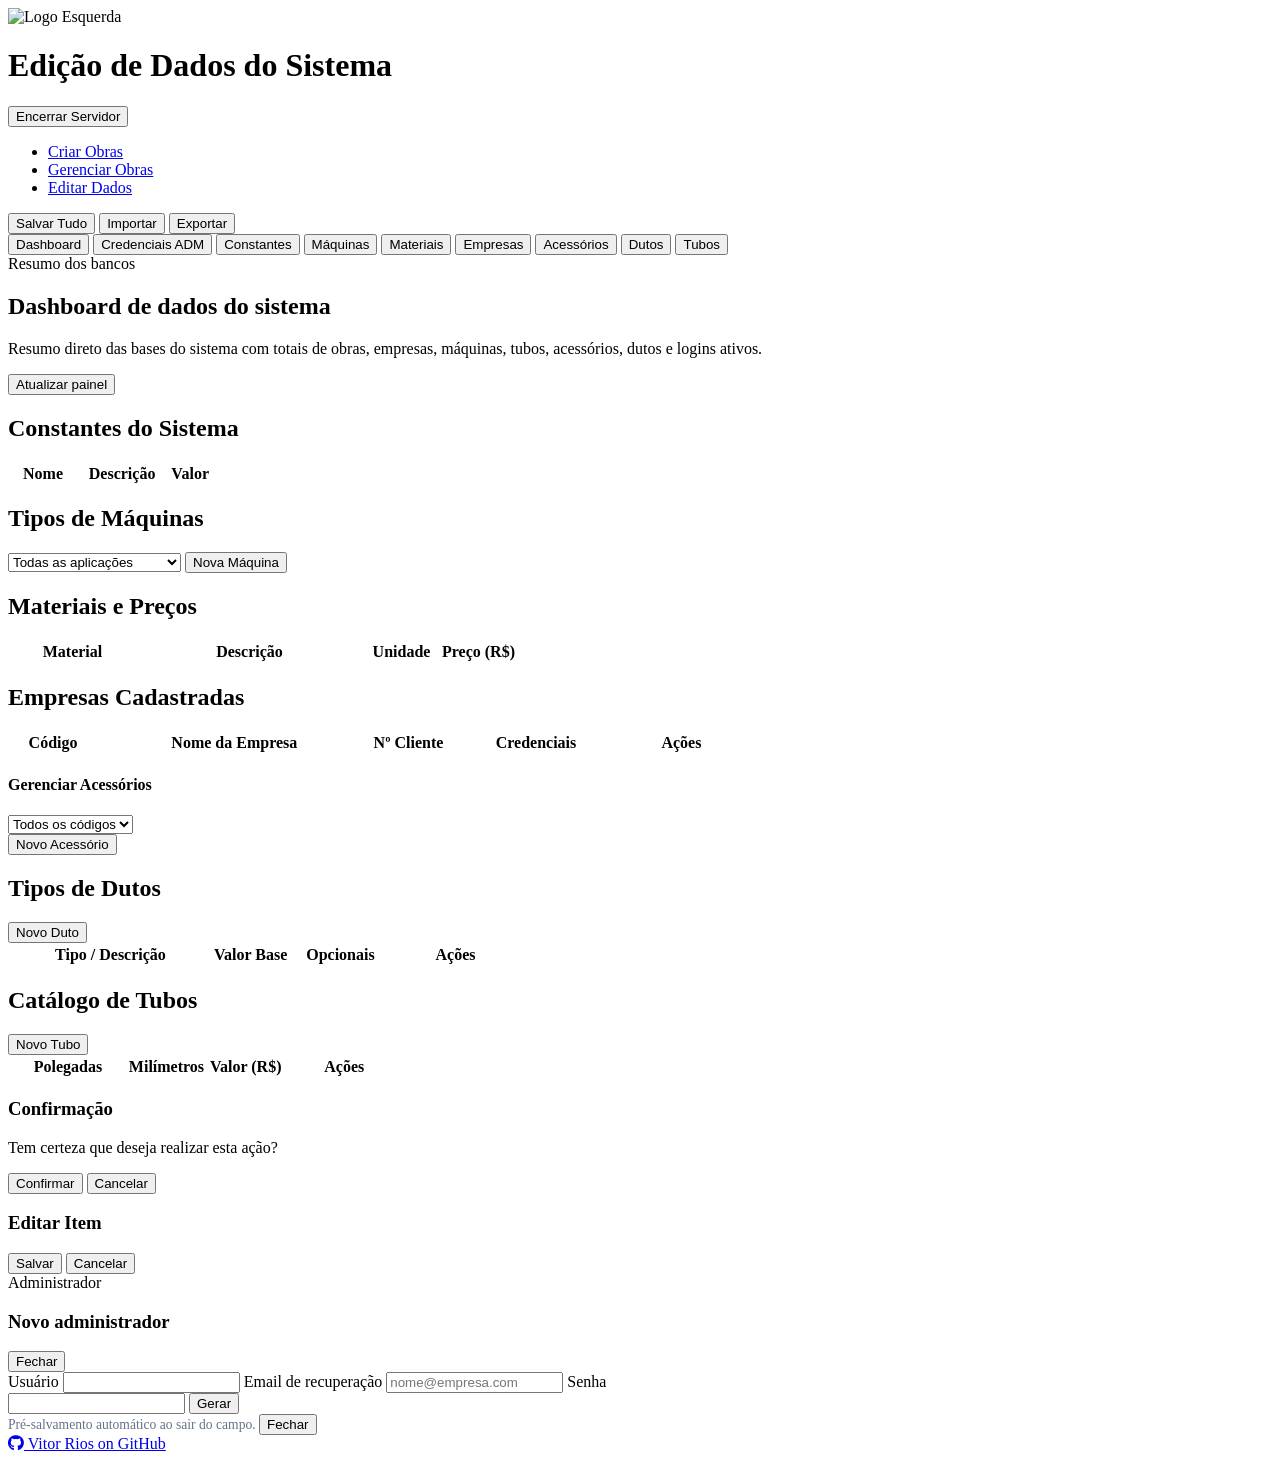
==== codigo/public/pages/admin/data/index.html @ 8c4014c0 "V2.5 implementação pre save automatico" ====
﻿<!DOCTYPE html>
<html lang="pt-BR">
<!-- HTML Para o ADM -->

<head>
    <meta charset="UTF-8">
    <meta name="viewport" content="width=device-width, initial-scale=1.0">
    <title>Admin | Dados | Sistema ESI</title>
    <link rel="icon" type="image/png" href="https://esienergia.com.br/wp-content/uploads/2024/02/favicon5.png">
    <link rel="stylesheet" href="/public/static/01_Create_Obra/main.css?v=20260819-1">
    <link rel="stylesheet" href="/public/static/03_Edit_data/edit_data.css?v=20260819-1">
    <link href="https://cdnjs.cloudflare.com/ajax/libs/font-awesome/6.5.0/css/all.min.css" rel="stylesheet">
    <style>
        .admin-email-config-panel {
            gap: var(--spacing-lg);
            padding: clamp(1.2rem, 1rem + 0.8vw, 1.7rem);
            border: 1px solid rgba(148, 163, 184, 0.22);
            border-radius: 20px;
            background:
                radial-gradient(circle at top right, rgba(15, 118, 110, 0.08), transparent 34%),
                linear-gradient(160deg, rgba(255, 255, 255, 0.98), rgba(248, 250, 252, 0.95));
            box-shadow:
                0 18px 40px rgba(15, 23, 42, 0.08),
                inset 0 1px 0 rgba(255, 255, 255, 0.7);
        }

        .admin-email-config-header {
            justify-content: flex-start;
            align-items: flex-start;
            padding-bottom: var(--spacing-sm);
            border-bottom: 1px solid rgba(148, 163, 184, 0.18);
        }

        .admin-email-config-grid {
            grid-template-columns: repeat(auto-fit, minmax(260px, 1fr));
            gap: 1rem;
        }

        .admin-email-field {
            gap: 0.55rem;
        }

        .admin-email-field span {
            color: #526071;
            font-size: 0.74rem;
            font-weight: 700;
            letter-spacing: 0.08em;
            text-transform: uppercase;
        }

        .admin-email-field input {
            width: 100%;
            min-height: 54px;
            padding: 0.95rem 1rem;
            border: 1px solid rgba(148, 163, 184, 0.36);
            border-radius: 14px;
            background: linear-gradient(180deg, rgba(255, 255, 255, 0.98), rgba(248, 250, 252, 0.96));
            color: #0f172a;
            font-size: 0.96rem;
            font-weight: 500;
            box-shadow:
                inset 0 1px 0 rgba(255, 255, 255, 0.85),
                0 10px 24px rgba(15, 23, 42, 0.05);
            transition:
                border-color 0.2s ease,
                box-shadow 0.2s ease,
                transform 0.2s ease,
                background-color 0.2s ease;
        }

        .admin-email-field input::placeholder {
            color: #94a3b8;
        }

        .admin-email-field input:hover {
            border-color: rgba(15, 118, 110, 0.34);
            box-shadow:
                inset 0 1px 0 rgba(255, 255, 255, 0.88),
                0 12px 28px rgba(15, 23, 42, 0.08);
        }

        .admin-email-field input:focus {
            outline: none;
            border-color: rgba(15, 118, 110, 0.7);
            background: rgba(255, 255, 255, 0.98);
            transform: translateY(-1px);
            box-shadow:
                0 0 0 4px rgba(15, 118, 110, 0.14),
                0 18px 36px rgba(15, 23, 42, 0.1);
        }

        .admin-email-field input:disabled {
            color: #64748b;
            background: linear-gradient(180deg, rgba(248, 250, 252, 0.96), rgba(241, 245, 249, 0.94));
            cursor: wait;
            box-shadow: none;
        }
    </style>
</head>

<body>
    <header class="header">
        <div class="header-left">
            <img src="https://esienergia.com.br/wp-content/uploads/2023/08/logo-esienergia-white.png"
                alt="Logo Esquerda" class="logo">
        </div>
        <div class="header-center">
            <h1>Edição de Dados do Sistema</h1>
        </div>
        <button class="shutdown-btn" onclick="shutdownManual()" title="Encerrar Servidor">
            Encerrar Servidor
        </button>
    </header>

    <!-- Barra de Navegação -->
    <nav class="navbar">
        <ul class="nav-list">
            <li><a href="/admin/obras/create" id="nav-criar-obras">Criar Obras</a></li>
            <li><a href="/admin/obras/manage" id="nav-gerenciar-obras">Gerenciar Obras</a></li>
            <li><a href="/admin/data" id="nav-editar-dados">Editar Dados</a></li>
        </ul>
    </nav>

    <main class="edit-data-container">
        <!-- Barra de Ferramentas -->
        <div class="toolbar">
            <div class="toolbar-left">

                <!-- Botões simples -->
                <button class="btn btn-success" onclick="saveData()">
                    <i class="icon-save"></i> Salvar Tudo
                </button>

                <button class="btn btn-info" id="importOfflineDatabaseBtn" onclick="importOnlineToOffline()">
                    <i class="icon-download"></i> Importar
                </button>

                <button class="btn btn-warning" id="exportOfflineDatabaseBtn" onclick="exportOfflineToOnline()">
                    <i class="icon-upload"></i> Exportar
                </button>
            </div>
        </div>


        <!-- Tabs de Navegação -->
        <div class="tabs">
            <button class="tab active" onclick="switchTab('dashboard')">Dashboard</button>
            <button class="tab" onclick="switchTab('adminCredentials')">Credenciais ADM</button>
            <button class="tab" onclick="switchTab('constants')">Constantes</button>
            <button class="tab" onclick="switchTab('machines')">Máquinas</button>
            <button class="tab" onclick="switchTab('materials')">Materiais</button>
            <button class="tab" onclick="switchTab('empresas')">Empresas</button>
            <button class="tab" onclick="switchTab('acessories')">Acessórios</button>
            <button class="tab" onclick="switchTab('dutos')">Dutos</button>
            <button class="tab" onclick="switchTab('tubos')">Tubos</button>
        </div>

        <!-- Conteúdo das Tabs -->
        <div id="tabContent">
            <!-- Tab Dashboard -->
            <div id="dashboardTab" class="tab-pane active">
                <section class="admin-dashboard-shell">
                    <div class="admin-dashboard-hero">
                        <div>
                            <span class="dashboard-eyebrow">Resumo dos bancos</span>
                            <h2>Dashboard de dados do sistema</h2>
                            <p>
                                Resumo direto das bases do sistema com totais de obras, empresas, máquinas,
                                tubos, acessórios, dutos e logins ativos.
                            </p>
                        </div>
                        <div class="dashboard-toolbar">
                            <button class="btn btn-primary" id="refreshDashboardBtn" type="button">
                                <i class="icon-refresh"></i> Atualizar painel
                            </button>
                        </div>
                    </div>

                    <div id="dashboardContent" class="admin-dashboard-content">
                        <!-- Conteúdo dinâmico do dashboard -->
                    </div>
                </section>
            </div>

            <!-- Tab Credenciais ADM -->
            <div id="adminCredentialsTab" class="tab-pane">
                <section class="admin-credentials-shell">
                    <div id="adminCredentialsContent" class="admin-credentials-content">
                        <!-- Conteúdo dinâmico das credenciais -->
                    </div>
                </section>
            </div>

            <!-- Tab Constantes -->
            <div id="constantsTab" class="tab-pane">
                <div class="tab-header">
                    <h2><i class="icon-settings"></i> Constantes do Sistema</h2>
                </div>
                <div class="table-container">
                    <table class="data-table">
                        <thead>
                            <tr>
                                <th width="30%">Nome</th>
                                <th width="40%">Descrição</th>
                                <th width="20%">Valor</th>
                            </tr>
                        </thead>
                        <tbody id="constantsTableBody">
                            <!-- Dados serão carregados aqui -->
                        </tbody>
                    </table>
                </div>
            </div>

            <!-- Tab Máquinas -->
            <div id="machinesTab" class="tab-pane">
                <div class="tab-header">
                    <h2><i class="icon-machine"></i> Tipos de Máquinas</h2>
                    <div class="machine-actions">
                        <select id="machineTypeFilter" onchange="filterMachines()">
                            <option value="">Todas as aplicações</option>
                            <option value="climatizacao">Climatização</option>
                            <option value="pressurizacao_ventilacao">Pressurização/Ventilação</option>
                            <option value="exaustao_bateria">Exaustão Sala de Bateria</option>
                            <option value="exaustao_baia_trafo">Exaustão Baia de Trafo</option>
                        </select>
                        <button class="btn btn-small btn-success" onclick="addMachine()">
                            <i class="icon-add"></i> Nova Máquina
                        </button>
                    </div>
                </div>

                <div id="machinesList">
                    <!-- Cards de máquinas serão carregados aqui -->
                </div>

                <div class="machine-detail-view" id="machineDetailView" style="display: none;">
                    <div class="detail-header-machine">
                        <h3>Editando: <span id="machineDetailTitle">Wall Mounted</span></h3>
                        <div class="detail-header-machine-actions">
                            <button class="btn btn-small btn-warning" onclick="resetMachineChanges()"
                                title="Descartar alterações">
                                <i class="icon-refresh"></i> Resetar
                            </button>
                            <button class="btn btn-small btn-danger" onclick="closeMachineDetail()">
                                <i class="icon-close"></i> Fechar
                            </button>
                        </div>
                    </div>
                    <div id="machineDetailContent">
                        <!-- Conteúdo dinâmico da máquina -->
                    </div>
                </div>
            </div>

            <!-- Tab Materiais -->
            <div id="materialsTab" class="tab-pane">
                <div class="tab-header">
                    <h2><i class="icon-material"></i> Materiais e Preços</h2>
                </div>
                <div class="table-container">
                    <table class="data-table">
                        <thead>
                            <tr>
                                <th width="25%">Material</th>
                                <th width="45%">Descrição</th>
                                <th width="15%">Unidade</th>
                                <th width="15%">Preço (R$)</th>
                            </tr>
                        </thead>
                        <tbody id="materialsTableBody">
                            <!-- Dados serão carregados aqui -->
                        </tbody>
                    </table>
                </div>
            </div>

            <!-- Tab Empresas -->
            <div id="empresasTab" class="tab-pane">
                <div class="tab-header">
                    <h2><i class="icon-company"></i> Empresas Cadastradas</h2>
                </div>
                <div class="table-container">
                    <table class="data-table">
                        <thead>
                            <tr>
                                <th width="12%">Código</th>
                                <th width="38%">Nome da Empresa</th>
                                <th width="10%">Nº Cliente</th>
                                <th width="25%">Credenciais</th>
                                <th width="15%">Ações</th>
                            </tr>
                        </thead>
                        <tbody id="empresasTableBody">
                            <!-- Dados serão carregados aqui -->
                        </tbody>
                    </table>
                </div>
            </div>

            <!-- Tab Acessórios -->
            <div id="acessoriesTab" class="tab-pane">
                <div class="section-header">
                    <h4><i class="icon-acessorie"></i> Gerenciar Acessórios</h4>
                    <div class="actions">
                        <div class="form-inline">
                            <select id="codigoFilter" class="form-control form-control-sm"
                                onchange="filterAcessorieTable()" title="Filtrar por código">
                                <option value="">Todos os códigos</option>
                            </select>
                        </div>
                        <button class="btn btn-primary btn-sm" onclick="addNewAcessorie()"
                            title="Adicionar novo acessório">
                            <i class="icon-add"></i> Novo Acessório
                        </button>
                    </div>
                </div>

                <div class="acessorie-list" id="acessorieList">
                    <!-- Lista de acessórios será renderizada aqui -->
                </div>
            </div>

            <!-- Tab Dutos -->
            <div id="dutosTab" class="tab-pane">
                <div class="tab-header">
                    <h2><i class="icon-duct"></i> Tipos de Dutos</h2>
                    <div class="dutos-actions">
                        <button class="btn btn-success" onclick="addDuto()">
                            <i class="icon-add"></i> Novo Duto
                        </button>
                    </div>
                </div>

                <div class="table-container">
                    <table class="data-table-duto">
                        <thead>
                            <tr>
                                <th width="40%">Tipo / Descrição</th>
                                <th width="15%">Valor Base</th>
                                <th width="20%">Opcionais</th>
                                <th width="25%">Ações</th>
                            </tr>
                        </thead>
                        <tbody id="dutosTableBody">
                            <!-- Dados serão carregados aqui -->
                        </tbody>
                    </table>
                </div>

                <div class="duto-detail-view" id="dutoDetailView" style="display: none;">
                    <div class="detail-header-dutos">
                        <h3>Editando: <span id="dutoDetailTitle"></span></h3>
                        <div class="detail-header-dutos-actions">
                            <button class="btn btn-warning btn-sm" onclick="resetDutoChanges()">
                                <i class="icon-refresh"></i> Cancelar
                            </button>
                            <button class="btn btn-danger btn-sm" onclick="closeDutoDetail()">
                                <i class="icon-close"></i> Fechar
                            </button>
                        </div>
                    </div>
                    <div id="dutoDetailContent">
                        <!-- Conteúdo dinâmico do duto -->
                    </div>
                </div>
            </div>
            <!-- Tab Tubos -->
            <div id="tubosTab" class="tab-pane">
                <div class="tab-header">
                    <h2><i class="icon-tube"></i> Catálogo de Tubos</h2>
                    <div class="tubos-actions">
                        <button class="btn btn-success" onclick="addTubo()">
                            <i class="icon-add"></i> Novo Tubo
                        </button>
                    </div>
                </div>

                <div class="table-container">
                    <table class="data-table">
                        <thead>
                            <tr>
                                <th width="30%">Polegadas</th>
                                <th width="20%">Milímetros</th>
                                <th width="20%">Valor (R$)</th>
                                <th width="30%">Ações</th>
                            </tr>
                        </thead>
                        <tbody id="tubosTableBody">
                            <!-- Dados serão carregados aqui -->
                        </tbody>
                    </table>
                </div>

            </div>

        </div>

        <!-- Modal para confirmação -->
        <div id="confirmationModal" class="modal">
            <div class="modal-content">
                <h3 id="modalTitle">Confirmação</h3>
                <p id="modalMessage">Tem certeza que deseja realizar esta ação?</p>
                <div class="modal-actions">
                    <button class="btn btn-danger" onclick="confirmAction(true)">Confirmar</button>
                    <button class="btn btn-secondary" onclick="confirmAction(false)">Cancelar</button>
                </div>
            </div>
        </div>

        <!-- Modal para edição detalhada -->
        <div id="editModal" class="modal">
            <div class="modal-content">
                <h3 id="editModalTitle">Editar Item</h3>
                <div id="editModalContent">
                    <!-- Conteúdo dinâmico -->
                </div>
                <div class="modal-actions">
                    <button class="btn btn-success" onclick="saveEdit()">Salvar</button>
                    <button class="btn btn-secondary" onclick="closeEditModal()">Cancelar</button>
                </div>
            </div>
        </div>

        <div id="offlineConflictModal" class="modal">
            <div class="modal-content offline-conflict-modal">
                <div id="offlineConflictModalContent">
                    <!-- Conteúdo dinâmico -->
                </div>
            </div>
        </div>

        <div id="adminCredentialModal" class="modal">
            <div class="modal-content admin-credential-modal">
                <div class="admin-modal-header">
                    <div>
                        <span class="dashboard-eyebrow">Administrador</span>
                        <h3 id="adminCredentialModalTitle">Novo administrador</h3>
                    </div>
                    <button class="btn btn-secondary btn-small" id="closeAdminModalBtn" type="button">
                        <i class="icon-close"></i> Fechar
                    </button>
                </div>

                <form id="adminCredentialForm" class="admin-credential-form">
                    <input type="hidden" id="adminRecordId">

                    <div class="admin-form-grid admin-form-grid-simple">
                        <label class="admin-field">
                            <span>Usuário</span>
                            <input type="text" id="adminUsernameInput" required>
                        </label>

                        <label class="admin-field">
                            <span>Email de recuperação</span>
                            <input type="email" id="adminEmailInput" placeholder="nome@empresa.com">
                        </label>

                        <label class="admin-field">
                            <span>Senha</span>
                            <div class="admin-token-field">
                                <input type="text" id="adminTokenInput" required>
                                <button class="btn btn-info btn-small" id="generateAdminTokenBtn" type="button">
                                    Gerar
                                </button>
                            </div>
                        </label>
                    </div>

                    <div class="modal-actions">
                        <span id="adminCredentialStatus" style="margin-right:auto; font-size:0.85rem; color:#64748b;">
                            Pré-salvamento automático ao sair do campo.
                        </span>
                        <button class="btn btn-secondary" id="cancelAdminCredentialBtn" type="button">Fechar</button>
                    </div>
                </form>
            </div>
        </div>
    </main>
    <footer>
        <a href="https://github.com/Vfrios" target="_blank" rel="noopener">
            <i class="fa-brands fa-github"></i> Vitor Rios on GitHub
        </a>
    </footer>
    <script type="module" src="/public/scripts/03_Edit_data/main.js?v=20260826-2"></script>
    <script>
        // Função para destacar e travar apenas o clique da página ativa
        function highlightAndLockActivePage() {
            const currentPath = window.location.pathname.toLowerCase();
            document.querySelectorAll('.nav-list li a').forEach(link => {
                link.classList.remove('active');
            });

            let activeLink = null;
            if (currentPath.startsWith('/obras/create') || currentPath.startsWith('/admin/obras/create')) {
                activeLink = document.getElementById('nav-criar-obras');
            } else if (currentPath.startsWith('/admin/data')) {
                activeLink = document.getElementById('nav-editar-dados');
            } else {
                activeLink = document.querySelector('.nav-list li a');
            }

            if (activeLink) {
                activeLink.classList.add('active');
                activeLink.addEventListener('click', function (e) {
                    e.preventDefault();
                    e.stopPropagation();
                    e.stopImmediatePropagation();
                    return false;
                }, true);
            }
        }

        document.addEventListener('DOMContentLoaded', function () {
            highlightAndLockActivePage();
            setTimeout(highlightAndLockActivePage, 50);

            // Carregar dados ao iniciar
            setTimeout(() => {
                if (typeof loadData === 'function') {
                    loadData();
                }
            }, 100);
        });
    </script>
    <!-- Adicione estas bibliotecas no seu HTML -->
    <script src="https://cdnjs.cloudflare.com/ajax/libs/xlsx/0.18.5/xlsx.full.min.js"></script>
    <script src="https://cdnjs.cloudflare.com/ajax/libs/xlsx/0.18.5/xlsx.mini.min.js"></script>
</body>

</html>
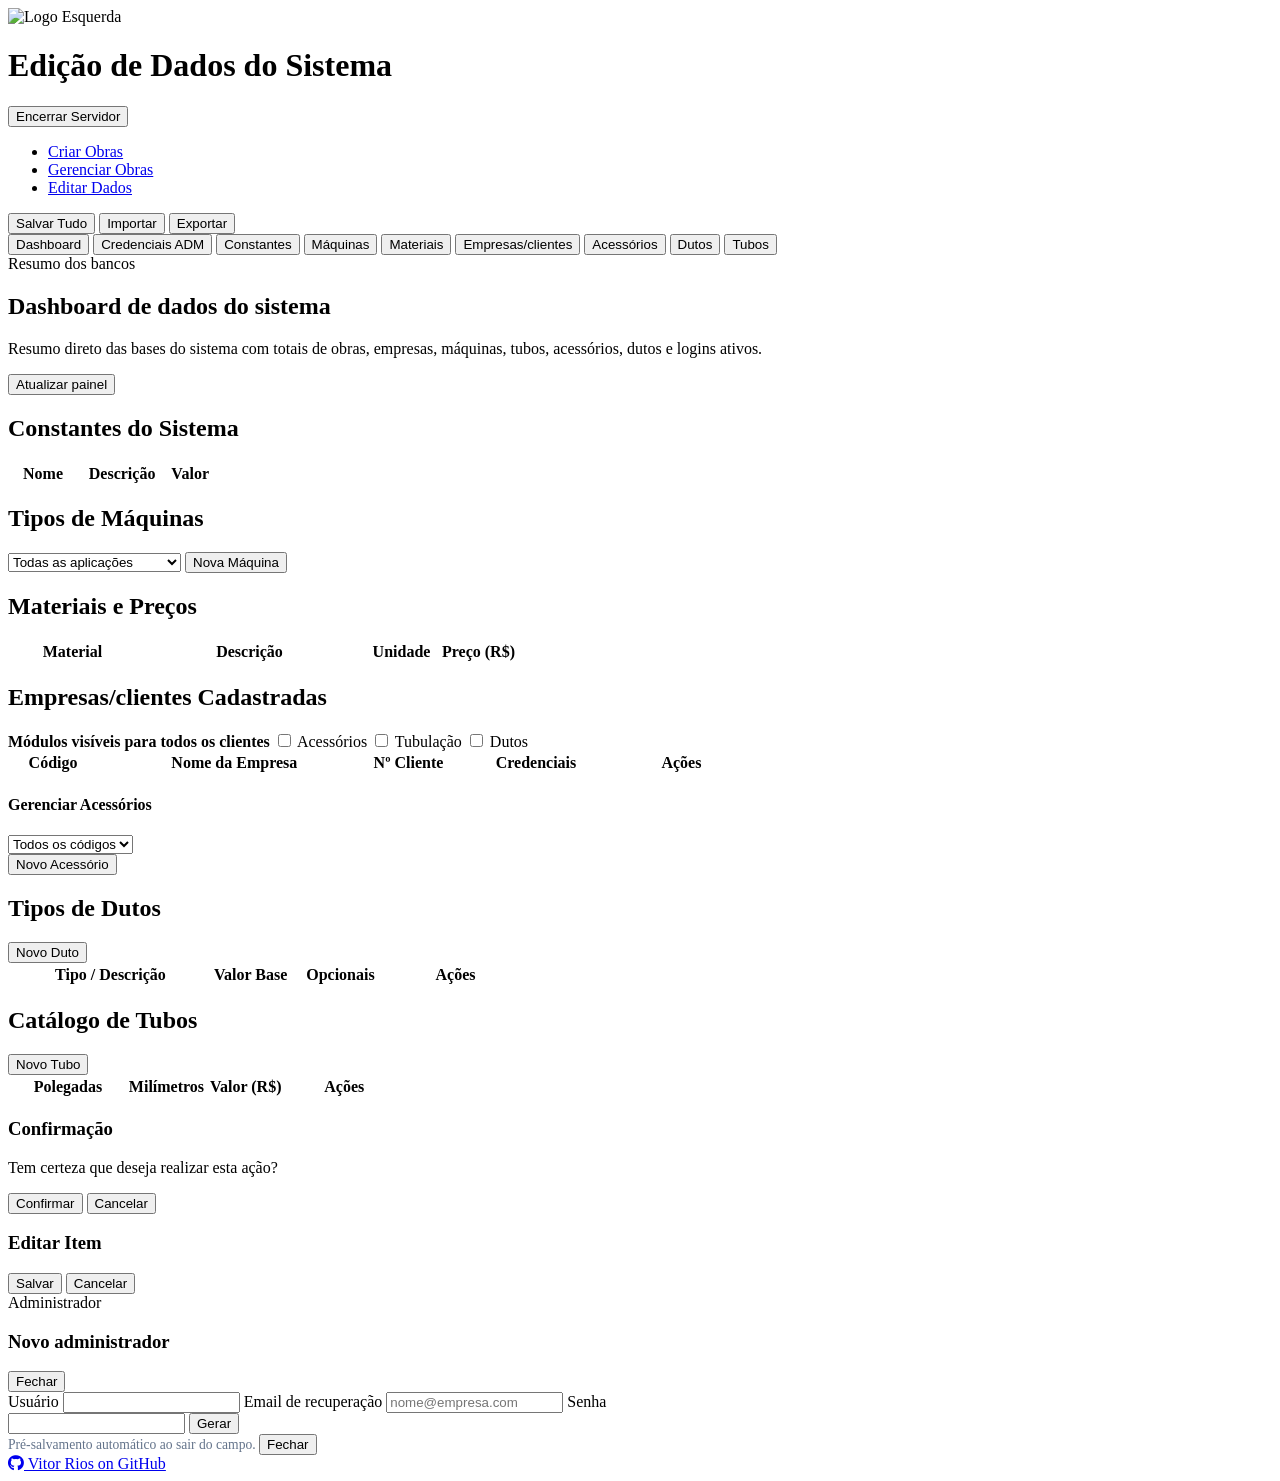
==== commit 985ccfea: "V2.8" ====
--- a/codigo/public/pages/admin/data/index.html
+++ b/codigo/public/pages/admin/data/index.html
@@ -149,7 +149,7 @@
             <button class="tab" onclick="switchTab('constants')">Constantes</button>
             <button class="tab" onclick="switchTab('machines')">Máquinas</button>
             <button class="tab" onclick="switchTab('materials')">Materiais</button>
-            <button class="tab" onclick="switchTab('empresas')">Empresas</button>
+            <button class="tab" onclick="switchTab('empresas')">Empresas/clientes</button>
             <button class="tab" onclick="switchTab('acessories')">Acessórios</button>
             <button class="tab" onclick="switchTab('dutos')">Dutos</button>
             <button class="tab" onclick="switchTab('tubos')">Tubos</button>
@@ -278,7 +278,13 @@
             <!-- Tab Empresas -->
             <div id="empresasTab" class="tab-pane">
                 <div class="tab-header">
-                    <h2><i class="icon-company"></i> Empresas Cadastradas</h2>
+                    <h2><i class="icon-company"></i> Empresas/clientes Cadastradas</h2>
+                    <div id="clientModulesVisibility" class="client-modules-visibility">
+                        <strong class="client-modules-visibility-title">Módulos visíveis para todos os clientes</strong>
+                        <label class="client-module-option"><input type="checkbox" data-client-module="acessorios"> <span>Acessórios</span></label>
+                        <label class="client-module-option"><input type="checkbox" data-client-module="tubulacao"> <span>Tubulação</span></label>
+                        <label class="client-module-option"><input type="checkbox" data-client-module="dutos"> <span>Dutos</span></label>
+                    </div>
                 </div>
                 <div class="table-container">
                     <table class="data-table">
